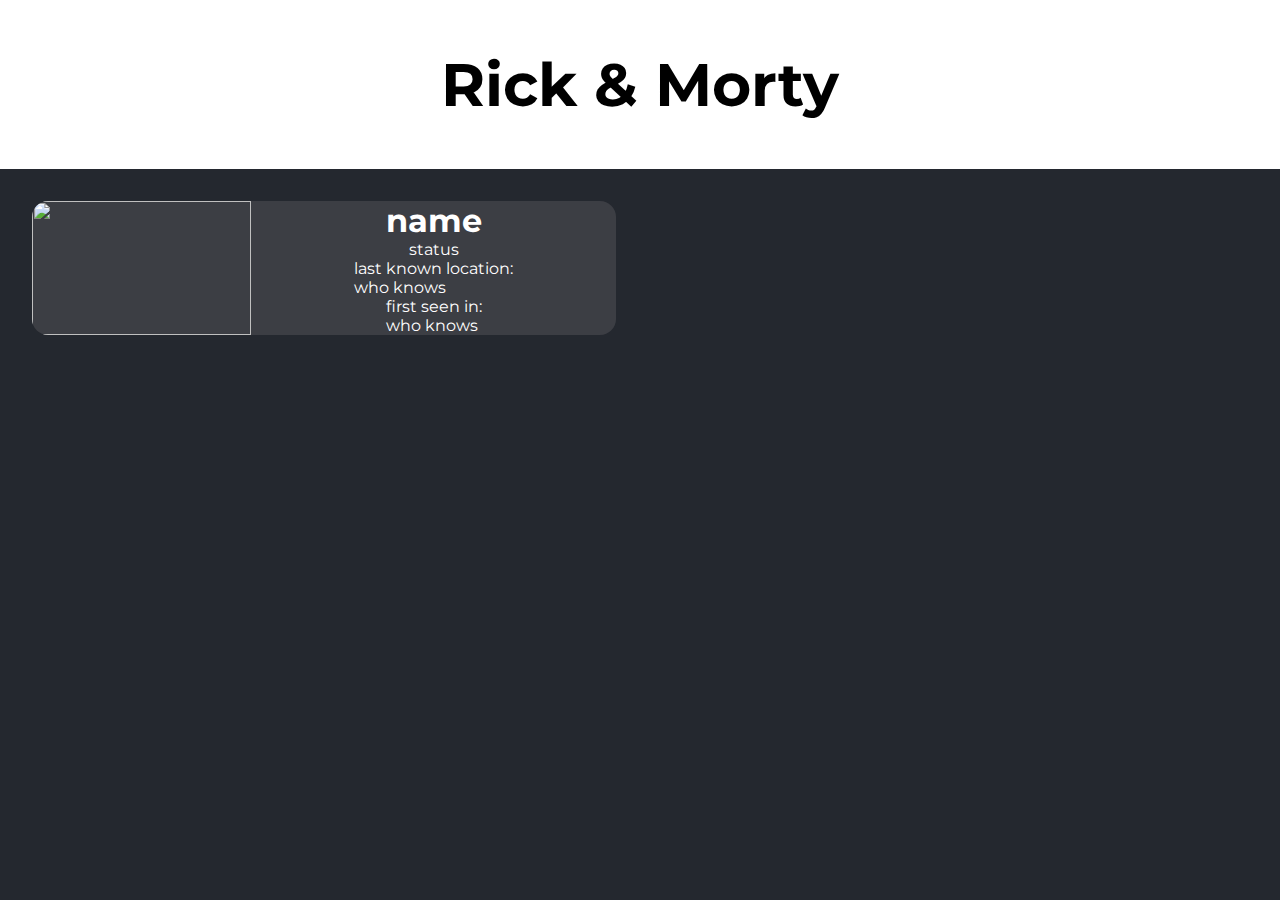
==== index.html @ 02820a76 "first commit" ====
<!DOCTYPE html>
<html lang="es">
	<head>
		<meta charset="UTF-8" />
		<meta http-equiv="X-UA-Compatible" content="IE=edge" />
		<meta name="viewport" content="width=device-width, initial-scale=1.0" />
		<link rel="stylesheet" href="/css/index.css" />
		<title>Rick & Morty</title>
	</head>
	<body>
		<section class="title">
			<h1>Rick & Morty</h1>
		</section>
		<section class="wrapper-card">
			<div class="card">
				<div class="image">
					<img src="https://rickandmortyapi.com/api/character/avatar/28.jpeg" alt="" />
				</div>
				<div class="content">
					<div class="name">
						<h1>name</h1>
					</div>
					<div class="status">
						<span>status</span>
					</div>
					<div class="last-location">
						<span>last known location:</span>
						<span>who knows</span>
					</div>
					<div class="first-seen">
						<span>first seen in:</span>
						<span>who knows</span>
					</div>
				</div>
			</div>
		</section>
		<script src="/js/characters2.js"></script>
	</body>
</html>
---- css/index.css ----
@import url("https://fonts.googleapis.com/css2?family=Montserrat:wght@300;600;900&display=swap");body{margin:0;padding:0;-webkit-box-sizing:border-box;box-sizing:border-box;background:#24282f;font-family:"Montserrat", sans-serif}body .title{padding:3rem;background:#fff}body .title h1{text-align:center;margin:0;font-size:60px}body .wrapper-card{padding:2rem;display:-ms-grid;display:grid;-ms-grid-columns:1fr 1fr;grid-template-columns:1fr 1fr;grid-gap:3rem;-webkit-box-pack:center;-ms-flex-pack:center;justify-content:center}body .wrapper-card .card{display:-webkit-box;display:-ms-flexbox;display:flex;overflow:hidden;background:#3c3e44;border-radius:1rem}body .wrapper-card .card .image{width:60%;height:auto}body .wrapper-card .card .image img{-o-object-fit:cover;object-fit:cover;height:100%;width:100%}body .wrapper-card .card .content{color:#fff;display:-webkit-box;display:-ms-flexbox;display:flex;-webkit-box-orient:vertical;-webkit-box-direction:normal;-ms-flex-direction:column;flex-direction:column;height:auto;width:100%;-webkit-box-align:center;-ms-flex-align:center;align-items:center;-ms-flex-pack:distribute;justify-content:space-around}body .wrapper-card .card .content .name h1{margin:0}body .wrapper-card .card .content .last-location{display:-webkit-box;display:-ms-flexbox;display:flex;-webkit-box-orient:vertical;-webkit-box-direction:normal;-ms-flex-direction:column;flex-direction:column}body .wrapper-card .card .content .first-seen{display:-webkit-box;display:-ms-flexbox;display:flex;-webkit-box-orient:vertical;-webkit-box-direction:normal;-ms-flex-direction:column;flex-direction:column}
/*# sourceMappingURL=index.css.map */
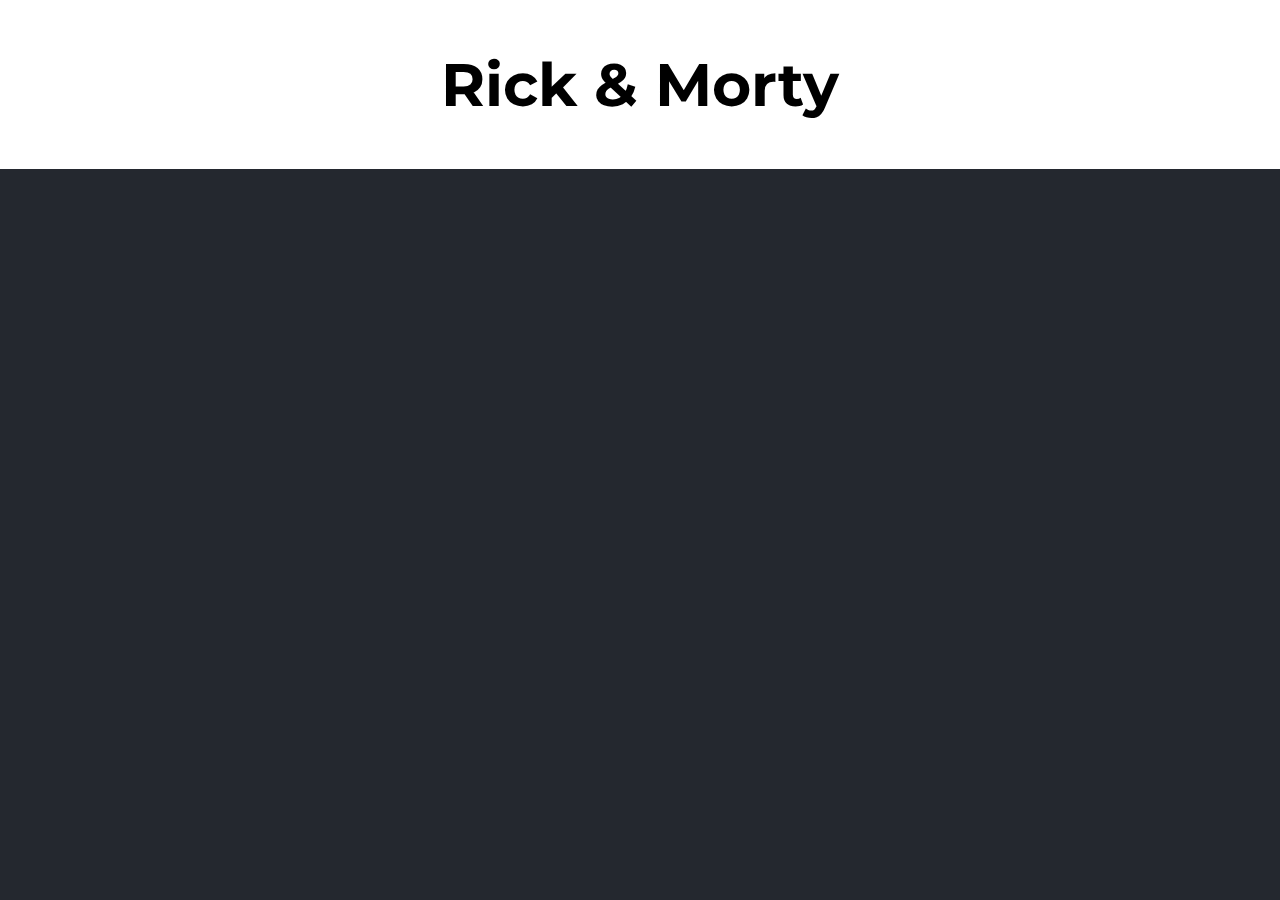
==== commit ddf2d6a7: "character refactor" ====
--- a/index.html
+++ b/index.html
@@ -4,36 +4,14 @@
 		<meta charset="UTF-8" />
 		<meta http-equiv="X-UA-Compatible" content="IE=edge" />
 		<meta name="viewport" content="width=device-width, initial-scale=1.0" />
-		<link rel="stylesheet" href="/css/index.css" />
+		<link rel="stylesheet" href="./css/index.css" />
 		<title>Rick & Morty</title>
 	</head>
 	<body>
 		<section class="title">
 			<h1>Rick & Morty</h1>
 		</section>
-		<section class="wrapper-card">
-			<div class="card">
-				<div class="image">
-					<img src="https://rickandmortyapi.com/api/character/avatar/28.jpeg" alt="" />
-				</div>
-				<div class="content">
-					<div class="name">
-						<h1>name</h1>
-					</div>
-					<div class="status">
-						<span>status</span>
-					</div>
-					<div class="last-location">
-						<span>last known location:</span>
-						<span>who knows</span>
-					</div>
-					<div class="first-seen">
-						<span>first seen in:</span>
-						<span>who knows</span>
-					</div>
-				</div>
-			</div>
-		</section>
-		<script src="/js/characters2.js"></script>
+		<section class="wrapper-card"></section>
+		<script src="./js/characters2.js"></script>
 	</body>
 </html>
--- a/css/index.css
+++ b/css/index.css
@@ -1,2 +1,2 @@
-@import url("https://fonts.googleapis.com/css2?family=Montserrat:wght@300;600;900&display=swap");body{margin:0;padding:0;-webkit-box-sizing:border-box;box-sizing:border-box;background:#24282f;font-family:"Montserrat", sans-serif}body .title{padding:3rem;background:#fff}body .title h1{text-align:center;margin:0;font-size:60px}body .wrapper-card{padding:2rem;display:-ms-grid;display:grid;-ms-grid-columns:1fr 1fr;grid-template-columns:1fr 1fr;grid-gap:3rem;-webkit-box-pack:center;-ms-flex-pack:center;justify-content:center}body .wrapper-card .card{display:-webkit-box;display:-ms-flexbox;display:flex;overflow:hidden;background:#3c3e44;border-radius:1rem}body .wrapper-card .card .image{width:60%;height:auto}body .wrapper-card .card .image img{-o-object-fit:cover;object-fit:cover;height:100%;width:100%}body .wrapper-card .card .content{color:#fff;display:-webkit-box;display:-ms-flexbox;display:flex;-webkit-box-orient:vertical;-webkit-box-direction:normal;-ms-flex-direction:column;flex-direction:column;height:auto;width:100%;-webkit-box-align:center;-ms-flex-align:center;align-items:center;-ms-flex-pack:distribute;justify-content:space-around}body .wrapper-card .card .content .name h1{margin:0}body .wrapper-card .card .content .last-location{display:-webkit-box;display:-ms-flexbox;display:flex;-webkit-box-orient:vertical;-webkit-box-direction:normal;-ms-flex-direction:column;flex-direction:column}body .wrapper-card .card .content .first-seen{display:-webkit-box;display:-ms-flexbox;display:flex;-webkit-box-orient:vertical;-webkit-box-direction:normal;-ms-flex-direction:column;flex-direction:column}
+@import url("https://fonts.googleapis.com/css2?family=Montserrat:wght@300;600;900&display=swap");body{margin:0;padding:0;-webkit-box-sizing:border-box;box-sizing:border-box;background:#24282f;font-family:"Montserrat", sans-serif;font-size:16px}@media (max-width: 920px){body{font-size:14px}}@media (max-width: 920px) and (max-width: 500px){body{font-size:10px}}body .title{padding:3em;background:#fff}body .title h1{text-align:center;margin:0;font-size:60px}body .wrapper-card{padding:2em;display:-ms-grid;display:grid;-ms-grid-columns:1fr 1fr;grid-template-columns:1fr 1fr;grid-gap:3em;-webkit-box-pack:center;-ms-flex-pack:center;justify-content:center}@media (max-width: 850px){body .wrapper-card{-ms-grid-columns:1fr;grid-template-columns:1fr;grid-gap:1em}}body .wrapper-card .card{display:-webkit-box;display:-ms-flexbox;display:flex;overflow:hidden;background:#3c3e44;border-radius:1em}body .wrapper-card .card .image{width:60%;height:auto}body .wrapper-card .card .image img{-o-object-fit:cover;object-fit:cover;height:100%;width:100%}body .wrapper-card .card .content{color:#fff;display:-webkit-box;display:-ms-flexbox;display:flex;-webkit-box-orient:vertical;-webkit-box-direction:normal;-ms-flex-direction:column;flex-direction:column;height:auto;width:100%;-webkit-box-align:center;-ms-flex-align:center;align-items:center;-ms-flex-pack:distribute;justify-content:space-around}body .wrapper-card .card .content .name h1{margin:0}body .wrapper-card .card .content .last-location{display:-webkit-box;display:-ms-flexbox;display:flex;text-align:center;-webkit-box-orient:vertical;-webkit-box-direction:normal;-ms-flex-direction:column;flex-direction:column}body .wrapper-card .card .content .first-seen{display:-webkit-box;display:-ms-flexbox;display:flex;text-align:center;-webkit-box-orient:vertical;-webkit-box-direction:normal;-ms-flex-direction:column;flex-direction:column}
 /*# sourceMappingURL=index.css.map */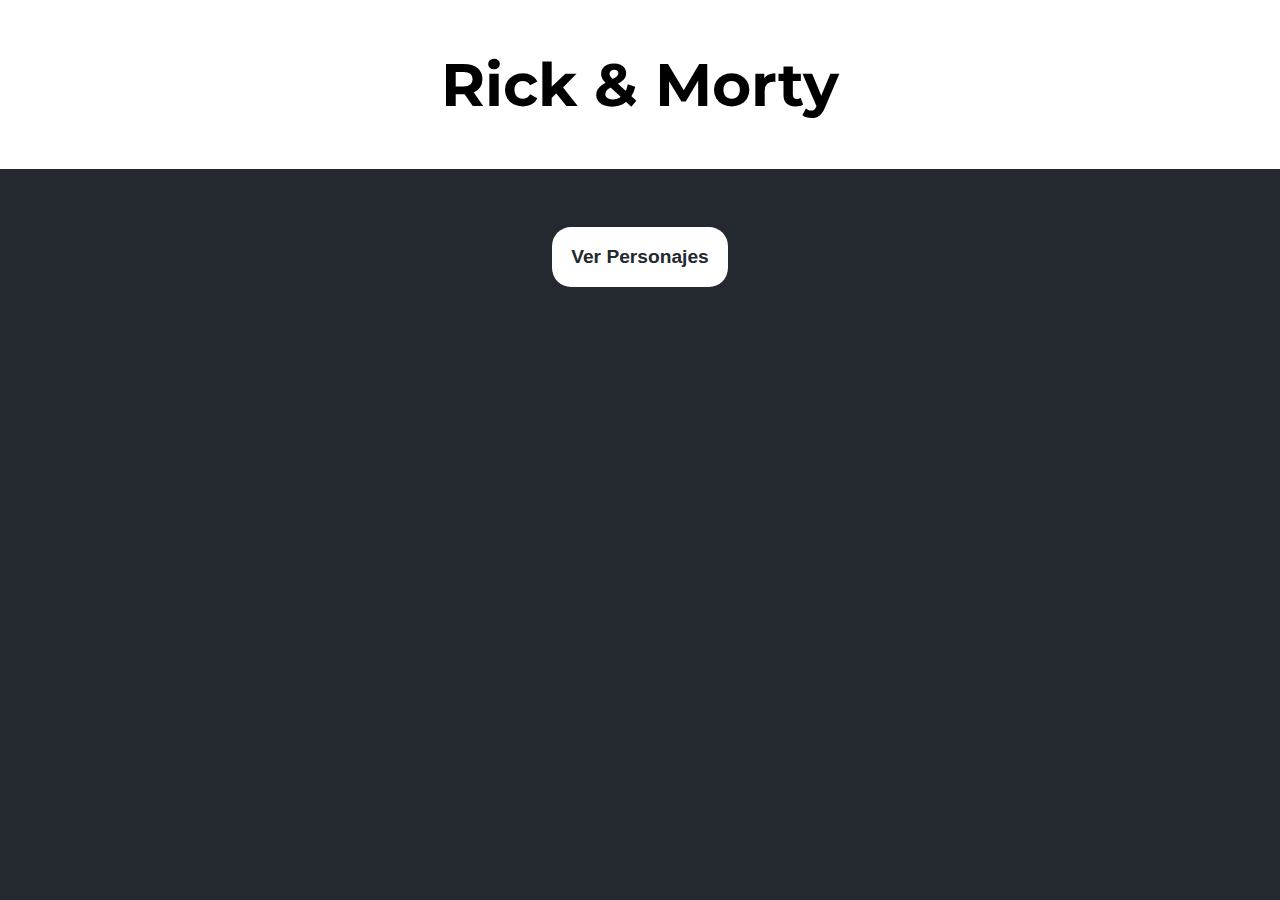
==== commit c583e5b0: "feature: episodes" ====
--- a/index.html
+++ b/index.html
@@ -11,7 +11,10 @@
 		<section class="title">
 			<h1>Rick & Morty</h1>
 		</section>
+		<section class="btn">
+			<button id="btn-show-characters">Ver Personajes</button>
+		</section>
 		<section class="wrapper-card"></section>
-		<script src="./js/characters2.js"></script>
+		<script src="./js/characters.js"></script>
 	</body>
 </html>
--- a/css/index.css
+++ b/css/index.css
@@ -1,2 +1,2 @@
-@import url("https://fonts.googleapis.com/css2?family=Montserrat:wght@300;600;900&display=swap");body{margin:0;padding:0;-webkit-box-sizing:border-box;box-sizing:border-box;background:#24282f;font-family:"Montserrat", sans-serif;font-size:16px}@media (max-width: 920px){body{font-size:14px}}@media (max-width: 920px) and (max-width: 500px){body{font-size:10px}}body .title{padding:3em;background:#fff}body .title h1{text-align:center;margin:0;font-size:60px}body .wrapper-card{padding:2em;display:-ms-grid;display:grid;-ms-grid-columns:1fr 1fr;grid-template-columns:1fr 1fr;grid-gap:3em;-webkit-box-pack:center;-ms-flex-pack:center;justify-content:center}@media (max-width: 850px){body .wrapper-card{-ms-grid-columns:1fr;grid-template-columns:1fr;grid-gap:1em}}body .wrapper-card .card{display:-webkit-box;display:-ms-flexbox;display:flex;overflow:hidden;background:#3c3e44;border-radius:1em}body .wrapper-card .card .image{width:60%;height:auto}body .wrapper-card .card .image img{-o-object-fit:cover;object-fit:cover;height:100%;width:100%}body .wrapper-card .card .content{color:#fff;display:-webkit-box;display:-ms-flexbox;display:flex;-webkit-box-orient:vertical;-webkit-box-direction:normal;-ms-flex-direction:column;flex-direction:column;height:auto;width:100%;-webkit-box-align:center;-ms-flex-align:center;align-items:center;-ms-flex-pack:distribute;justify-content:space-around}body .wrapper-card .card .content .name h1{margin:0}body .wrapper-card .card .content .last-location{display:-webkit-box;display:-ms-flexbox;display:flex;text-align:center;-webkit-box-orient:vertical;-webkit-box-direction:normal;-ms-flex-direction:column;flex-direction:column}body .wrapper-card .card .content .first-seen{display:-webkit-box;display:-ms-flexbox;display:flex;text-align:center;-webkit-box-orient:vertical;-webkit-box-direction:normal;-ms-flex-direction:column;flex-direction:column}
+@import url("https://fonts.googleapis.com/css2?family=Montserrat:wght@300;600;900&display=swap");body{margin:0;padding:0;-webkit-box-sizing:border-box;box-sizing:border-box;background:#24282f;font-family:"Montserrat", sans-serif;font-size:16px}@media (max-width: 920px){body{font-size:14px}}@media (max-width: 920px) and (max-width: 500px){body{font-size:10px}}body .title{padding:3em;background:#fff}body .title h1{text-align:center;margin:0;font-size:60px}body .btn{display:-webkit-box;display:-ms-flexbox;display:flex;-webkit-box-pack:center;-ms-flex-pack:center;justify-content:center}body .btn #btn-show-characters{border:none;margin:3em;padding:1em;display:-webkit-box;display:-ms-flexbox;display:flex;border-radius:1em;color:#24282f;font-size:1.2em;font-weight:bold;background:white;cursor:pointer}body .btn #btn-show-characters:hover{-webkit-transform:scale(1.1);transform:scale(1.1);-webkit-transition:-webkit-transform 0.3s ease-in-out;transition:-webkit-transform 0.3s ease-in-out;transition:transform 0.3s ease-in-out;transition:transform 0.3s ease-in-out, -webkit-transform 0.3s ease-in-out}body .wrapper-card{padding:2.5em;display:-ms-grid;display:grid;-ms-grid-columns:1fr 1fr;grid-template-columns:1fr 1fr;grid-gap:3em;-webkit-box-pack:center;-ms-flex-pack:center;justify-content:center}@media (max-width: 850px){body .wrapper-card{-ms-grid-columns:1fr;grid-template-columns:1fr;grid-gap:1.5em}}body .wrapper-card .card{display:-webkit-box;display:-ms-flexbox;display:flex;overflow:hidden;background:#3c3e44;border-radius:1em}body .wrapper-card .card:hover{-webkit-transform:scale(1.1);transform:scale(1.1);-webkit-transition:-webkit-transform 0.3s ease-in-out;transition:-webkit-transform 0.3s ease-in-out;transition:transform 0.3s ease-in-out;transition:transform 0.3s ease-in-out, -webkit-transform 0.3s ease-in-out}body .wrapper-card .card .image{width:80%;height:auto}body .wrapper-card .card .image img{-o-object-fit:cover;object-fit:cover;height:100%;width:100%}body .wrapper-card .card .content{color:#fff;display:-webkit-box;display:-ms-flexbox;display:flex;-webkit-box-orient:vertical;-webkit-box-direction:normal;-ms-flex-direction:column;flex-direction:column;height:auto;width:100%;text-align:center;-ms-flex-pack:distribute;justify-content:space-around}body .wrapper-card .card .status{display:-webkit-box;display:-ms-flexbox;display:flex;-webkit-box-orient:vertical;-webkit-box-direction:normal;-ms-flex-direction:column;flex-direction:column;margin:0.5em}body .wrapper-card .card .status a{text-decoration:none;color:#fff;padding:0.5em 1em}body .wrapper-card .card .name h1{font-size:1.5em;margin:0}body .wrapper-card .card .last-location{display:-webkit-box;display:-ms-flexbox;display:flex;-webkit-box-orient:vertical;-webkit-box-direction:normal;-ms-flex-direction:column;flex-direction:column}body .wrapper-card .card .first-seen{display:-webkit-box;display:-ms-flexbox;display:flex;-webkit-box-orient:vertical;-webkit-box-direction:normal;-ms-flex-direction:column;flex-direction:column}body .wrapper-card .card .species{display:-webkit-box;display:-ms-flexbox;display:flex;-webkit-box-orient:vertical;-webkit-box-direction:normal;-ms-flex-direction:column;flex-direction:column;margin:0.5em}body .wrapper-card .card .species a{text-decoration:none;color:#24282f;padding:0.5em 1em;background:#ffff;border-radius:1em}body .wrapper-card .card .species a:hover{color:#ffff;background:#24282f}
 /*# sourceMappingURL=index.css.map */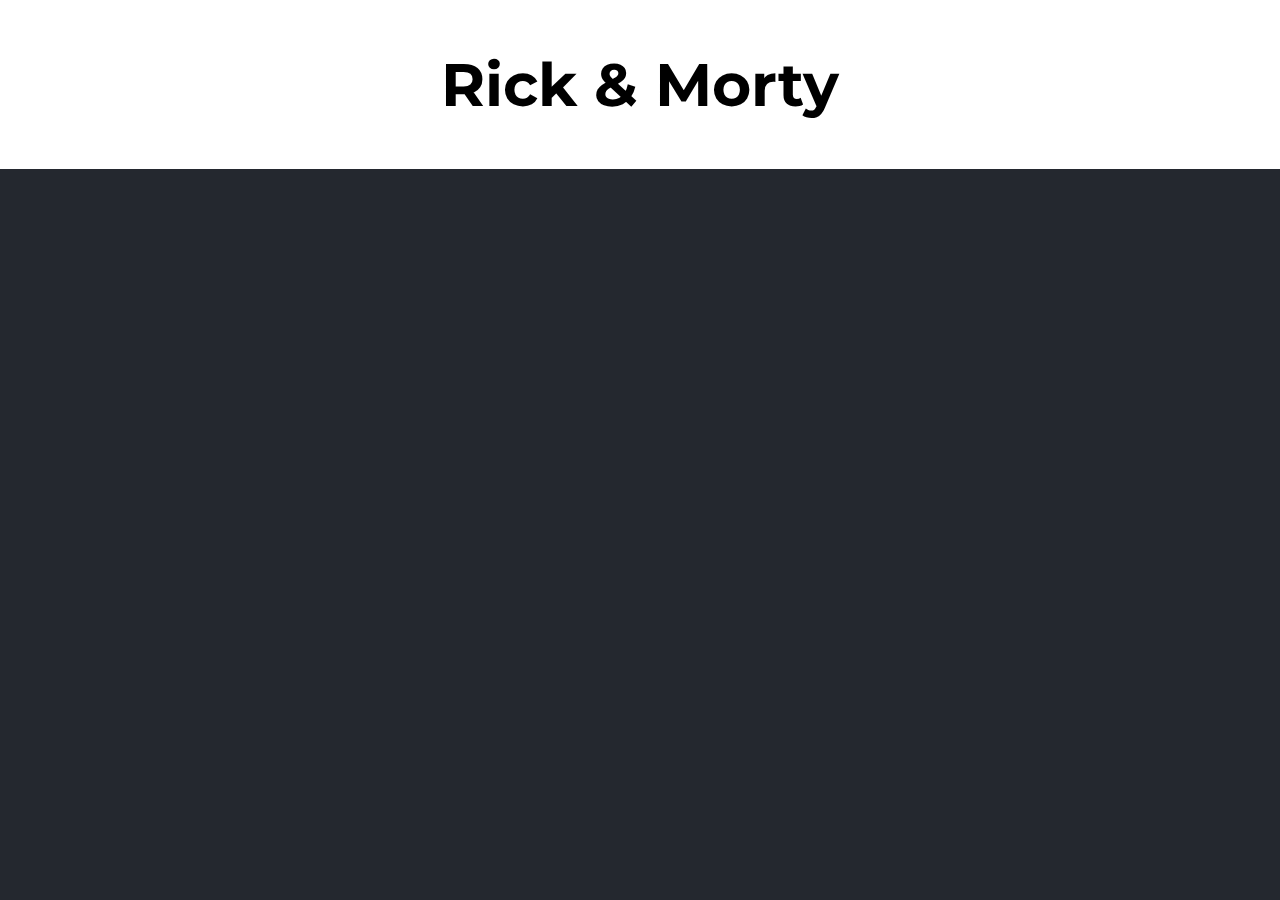
==== commit 43c88238: "Upgrade project" ====
--- a/index.html
+++ b/index.html
@@ -1,20 +1,17 @@
 <!DOCTYPE html>
 <html lang="es">
-	<head>
-		<meta charset="UTF-8" />
-		<meta http-equiv="X-UA-Compatible" content="IE=edge" />
-		<meta name="viewport" content="width=device-width, initial-scale=1.0" />
-		<link rel="stylesheet" href="./css/index.css" />
-		<title>Rick & Morty</title>
-	</head>
-	<body>
-		<section class="title">
-			<h1>Rick & Morty</h1>
-		</section>
-		<section class="btn">
-			<button id="btn-show-characters">Ver Personajes</button>
-		</section>
-		<section class="wrapper-card"></section>
-		<script src="./js/characters.js"></script>
-	</body>
+  <head>
+    <meta charset="UTF-8" />
+    <meta http-equiv="X-UA-Compatible" content="IE=edge" />
+    <meta name="viewport" content="width=device-width, initial-scale=1.0" />
+    <link rel="stylesheet" href="./css/index.css" />
+    <title>Rick & Morty</title>
+  </head>
+  <body>
+    <section class="title">
+      <h1>Rick & Morty</h1>
+    </section>
+    <section class="wrapper-card"></section>
+    <script src="./js/characters.js"></script>
+  </body>
 </html>
--- a/css/index.css
+++ b/css/index.css
@@ -1,2 +1,2 @@
-@import url("https://fonts.googleapis.com/css2?family=Montserrat:wght@300;600;900&display=swap");body{margin:0;padding:0;-webkit-box-sizing:border-box;box-sizing:border-box;background:#24282f;font-family:"Montserrat", sans-serif;font-size:16px}@media (max-width: 920px){body{font-size:14px}}@media (max-width: 920px) and (max-width: 500px){body{font-size:10px}}body .title{padding:3em;background:#fff}body .title h1{text-align:center;margin:0;font-size:60px}body .btn{display:-webkit-box;display:-ms-flexbox;display:flex;-webkit-box-pack:center;-ms-flex-pack:center;justify-content:center}body .btn #btn-show-characters{border:none;margin:3em;padding:1em;display:-webkit-box;display:-ms-flexbox;display:flex;border-radius:1em;color:#24282f;font-size:1.2em;font-weight:bold;background:white;cursor:pointer}body .btn #btn-show-characters:hover{-webkit-transform:scale(1.1);transform:scale(1.1);-webkit-transition:-webkit-transform 0.3s ease-in-out;transition:-webkit-transform 0.3s ease-in-out;transition:transform 0.3s ease-in-out;transition:transform 0.3s ease-in-out, -webkit-transform 0.3s ease-in-out}body .wrapper-card{padding:2.5em;display:-ms-grid;display:grid;-ms-grid-columns:1fr 1fr;grid-template-columns:1fr 1fr;grid-gap:3em;-webkit-box-pack:center;-ms-flex-pack:center;justify-content:center}@media (max-width: 850px){body .wrapper-card{-ms-grid-columns:1fr;grid-template-columns:1fr;grid-gap:1.5em}}body .wrapper-card .card{display:-webkit-box;display:-ms-flexbox;display:flex;overflow:hidden;background:#3c3e44;border-radius:1em}body .wrapper-card .card:hover{-webkit-transform:scale(1.1);transform:scale(1.1);-webkit-transition:-webkit-transform 0.3s ease-in-out;transition:-webkit-transform 0.3s ease-in-out;transition:transform 0.3s ease-in-out;transition:transform 0.3s ease-in-out, -webkit-transform 0.3s ease-in-out}body .wrapper-card .card .image{width:80%;height:auto}body .wrapper-card .card .image img{-o-object-fit:cover;object-fit:cover;height:100%;width:100%}body .wrapper-card .card .content{color:#fff;display:-webkit-box;display:-ms-flexbox;display:flex;-webkit-box-orient:vertical;-webkit-box-direction:normal;-ms-flex-direction:column;flex-direction:column;height:auto;width:100%;text-align:center;-ms-flex-pack:distribute;justify-content:space-around}body .wrapper-card .card .status{display:-webkit-box;display:-ms-flexbox;display:flex;-webkit-box-orient:vertical;-webkit-box-direction:normal;-ms-flex-direction:column;flex-direction:column;margin:0.5em}body .wrapper-card .card .status a{text-decoration:none;color:#fff;padding:0.5em 1em}body .wrapper-card .card .name h1{font-size:1.5em;margin:0}body .wrapper-card .card .last-location{display:-webkit-box;display:-ms-flexbox;display:flex;-webkit-box-orient:vertical;-webkit-box-direction:normal;-ms-flex-direction:column;flex-direction:column}body .wrapper-card .card .first-seen{display:-webkit-box;display:-ms-flexbox;display:flex;-webkit-box-orient:vertical;-webkit-box-direction:normal;-ms-flex-direction:column;flex-direction:column}body .wrapper-card .card .species{display:-webkit-box;display:-ms-flexbox;display:flex;-webkit-box-orient:vertical;-webkit-box-direction:normal;-ms-flex-direction:column;flex-direction:column;margin:0.5em}body .wrapper-card .card .species a{text-decoration:none;color:#24282f;padding:0.5em 1em;background:#ffff;border-radius:1em}body .wrapper-card .card .species a:hover{color:#ffff;background:#24282f}
+@import url("https://fonts.googleapis.com/css2?family=Montserrat:wght@300;600;900&display=swap");body{margin:0;padding:0;-webkit-box-sizing:border-box;box-sizing:border-box;background:#24282f;font-family:"Montserrat", sans-serif;font-size:16px}@media (max-width: 920px){body{font-size:14px}}@media (max-width: 920px) and (max-width: 500px){body{font-size:10px}}body .title{padding:3em;background:#fff}body .title h1{text-align:center;margin:0;font-size:60px}body .btn{display:-webkit-box;display:-ms-flexbox;display:flex;-webkit-box-pack:center;-ms-flex-pack:center;justify-content:center}body .btn #btn-show-characters{border:none;margin:3em;padding:1em;display:-webkit-box;display:-ms-flexbox;display:flex;border-radius:1em;color:#24282f;font-size:1.2em;font-weight:bold;background:white;cursor:pointer}body .btn #btn-show-characters:hover{-webkit-transform:scale(1.1);transform:scale(1.1);-webkit-transition:-webkit-transform 0.3s ease-in-out;transition:-webkit-transform 0.3s ease-in-out;transition:transform 0.3s ease-in-out;transition:transform 0.3s ease-in-out, -webkit-transform 0.3s ease-in-out}body .wrapper-card{padding:2.5em;display:-ms-grid;display:grid;-ms-grid-columns:1fr 1fr;grid-template-columns:1fr 1fr;grid-gap:3em;-webkit-box-pack:center;-ms-flex-pack:center;justify-content:center}@media (max-width: 850px){body .wrapper-card{-ms-grid-columns:1fr;grid-template-columns:1fr;grid-gap:1.5em}}body .wrapper-card .card{display:-webkit-box;display:-ms-flexbox;display:flex;overflow:hidden;background:#3c3e44;border-radius:1em}body .wrapper-card .card:hover{-webkit-transform:scale(1.1);transform:scale(1.1);-webkit-transition:-webkit-transform 0.3s ease-in-out;transition:-webkit-transform 0.3s ease-in-out;transition:transform 0.3s ease-in-out;transition:transform 0.3s ease-in-out, -webkit-transform 0.3s ease-in-out}body .wrapper-card .card .image{width:80%;height:auto}body .wrapper-card .card .image img{-o-object-fit:cover;object-fit:cover;height:100%;width:100%}body .wrapper-card .card .content{color:#fff;display:-webkit-box;display:-ms-flexbox;display:flex;-webkit-box-orient:vertical;-webkit-box-direction:normal;-ms-flex-direction:column;flex-direction:column;height:auto;width:100%;text-align:center;-ms-flex-pack:distribute;justify-content:space-around;padding:1rem}body .wrapper-card .card .status{display:-webkit-box;display:-ms-flexbox;display:flex;-webkit-box-orient:vertical;-webkit-box-direction:normal;-ms-flex-direction:column;flex-direction:column;margin:0.5em}body .wrapper-card .card .status a{text-decoration:none;color:#fff;padding:0.5em 1em}body .wrapper-card .card .name h1{font-size:1.5em;margin:0}body .wrapper-card .card .last-location{display:-webkit-box;display:-ms-flexbox;display:flex;-webkit-box-orient:vertical;-webkit-box-direction:normal;-ms-flex-direction:column;flex-direction:column}body .wrapper-card .card .first-seen{display:-webkit-box;display:-ms-flexbox;display:flex;-webkit-box-orient:vertical;-webkit-box-direction:normal;-ms-flex-direction:column;flex-direction:column}body .wrapper-card .card .species{display:-webkit-box;display:-ms-flexbox;display:flex;-webkit-box-orient:vertical;-webkit-box-direction:normal;-ms-flex-direction:column;flex-direction:column;margin:1rem}body .wrapper-card .card .species a{text-decoration:none;color:#24282f;padding:0.5em 1em;background:#ffff;border-radius:1em}body .wrapper-card .card .species a:hover{color:#ffff;background:#24282f}body .wrapper-card-detail{padding:2.5em;display:-webkit-box;display:-ms-flexbox;display:flex;-webkit-box-pack:center;-ms-flex-pack:center;justify-content:center}body .wrapper-card-detail .card{display:-webkit-box;display:-ms-flexbox;display:flex;overflow:hidden;background:#3c3e44;border-radius:1em;width:100%;max-width:37rem}@media screen and (max-width: 920px){body .wrapper-card-detail .card{-webkit-box-orient:vertical;-webkit-box-direction:normal;-ms-flex-direction:column;flex-direction:column}}body .wrapper-card-detail .card:hover{-webkit-transform:scale(1.1);transform:scale(1.1);-webkit-transition:-webkit-transform 0.3s ease-in-out;transition:-webkit-transform 0.3s ease-in-out;transition:transform 0.3s ease-in-out;transition:transform 0.3s ease-in-out, -webkit-transform 0.3s ease-in-out}body .wrapper-card-detail .card .image{width:80%;height:auto}@media screen and (max-width: 920px){body .wrapper-card-detail .card .image{width:100%}}body .wrapper-card-detail .card .image img{-o-object-fit:cover;object-fit:cover;height:100%;width:100%}body .wrapper-card-detail .card .content{color:#fff;display:-webkit-box;display:-ms-flexbox;display:flex;-webkit-box-orient:vertical;-webkit-box-direction:normal;-ms-flex-direction:column;flex-direction:column;height:auto;width:100%;text-align:center;-ms-flex-pack:distribute;justify-content:space-around;padding:1rem}body .wrapper-card-detail .card .status{display:-webkit-box;display:-ms-flexbox;display:flex;-webkit-box-orient:vertical;-webkit-box-direction:normal;-ms-flex-direction:column;flex-direction:column;margin:0.5em}body .wrapper-card-detail .card .status a{text-decoration:none;color:#fff;padding:0.5em 1em}body .wrapper-card-detail .card .name h1{font-size:1.5em;margin:0}body .wrapper-card-detail .card .last-location{display:-webkit-box;display:-ms-flexbox;display:flex;-webkit-box-orient:vertical;-webkit-box-direction:normal;-ms-flex-direction:column;flex-direction:column}body .wrapper-card-detail .card .first-seen{display:-webkit-box;display:-ms-flexbox;display:flex;-webkit-box-orient:vertical;-webkit-box-direction:normal;-ms-flex-direction:column;flex-direction:column}body .wrapper-card-detail .card .species{display:-webkit-box;display:-ms-flexbox;display:flex;-webkit-box-orient:vertical;-webkit-box-direction:normal;-ms-flex-direction:column;flex-direction:column;margin:0.5em}body .wrapper-card-detail .card .species a{text-decoration:none;color:#24282f;padding:0.5em 1em;background:#ffff;border-radius:1em}body .wrapper-card-detail .card .species a:hover{color:#ffff;background:#24282f}
 /*# sourceMappingURL=index.css.map */